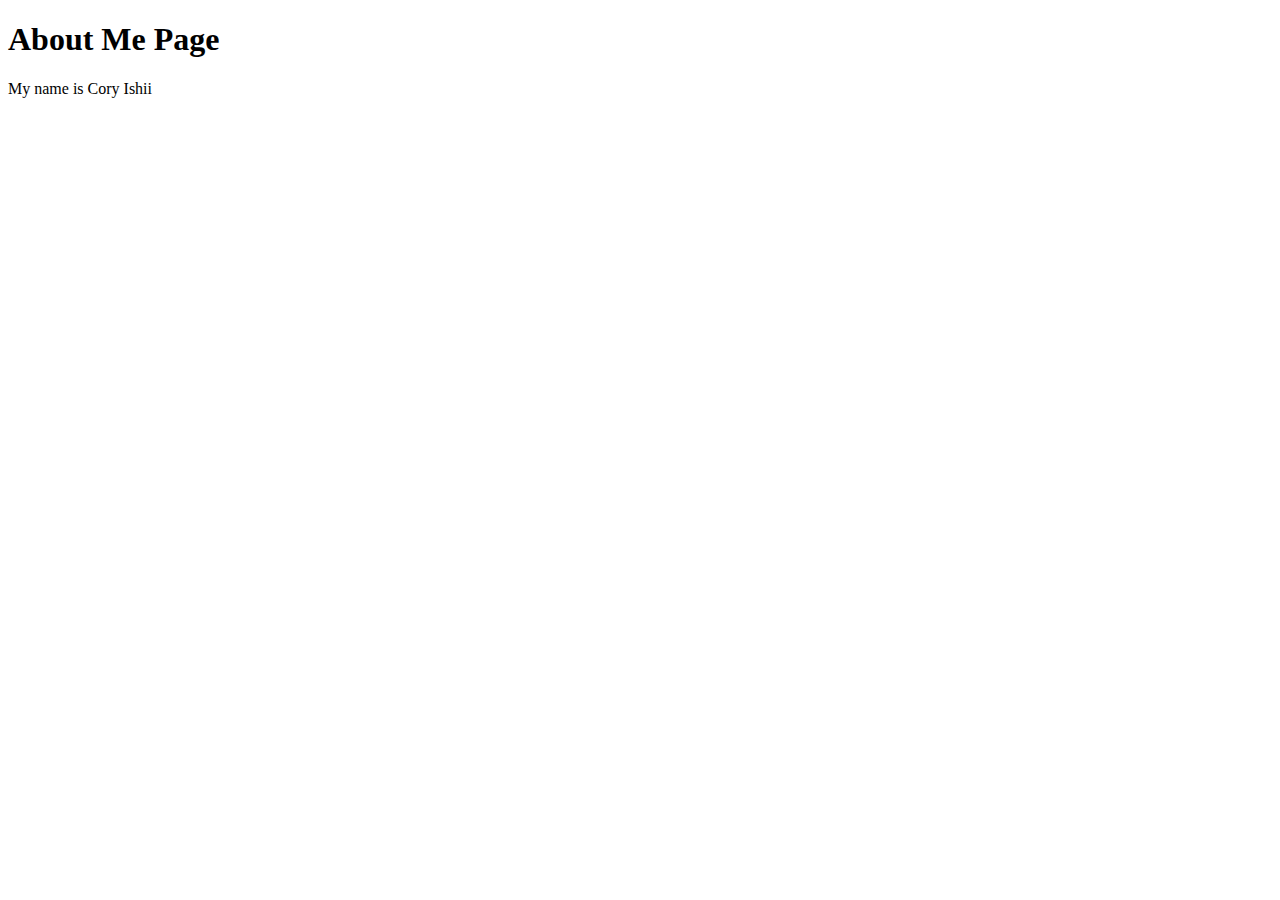
==== ishii.cory/profile.html @ 5aa27e73 "Created an About Me page and CSS file" ====
<!DOCTYPE html>
<html lang="en">
<head>
	<meta charset="UTF-8">
	<meta name="viewport" content="width=device-width, initial-scale=1.0">
	<title>About Me</title>
</head>
<body>
	<div class="about-section"></div>
	<h1>About Me Page</h1>
	<p>My name is Cory Ishii</p>
	

</body>
</html>
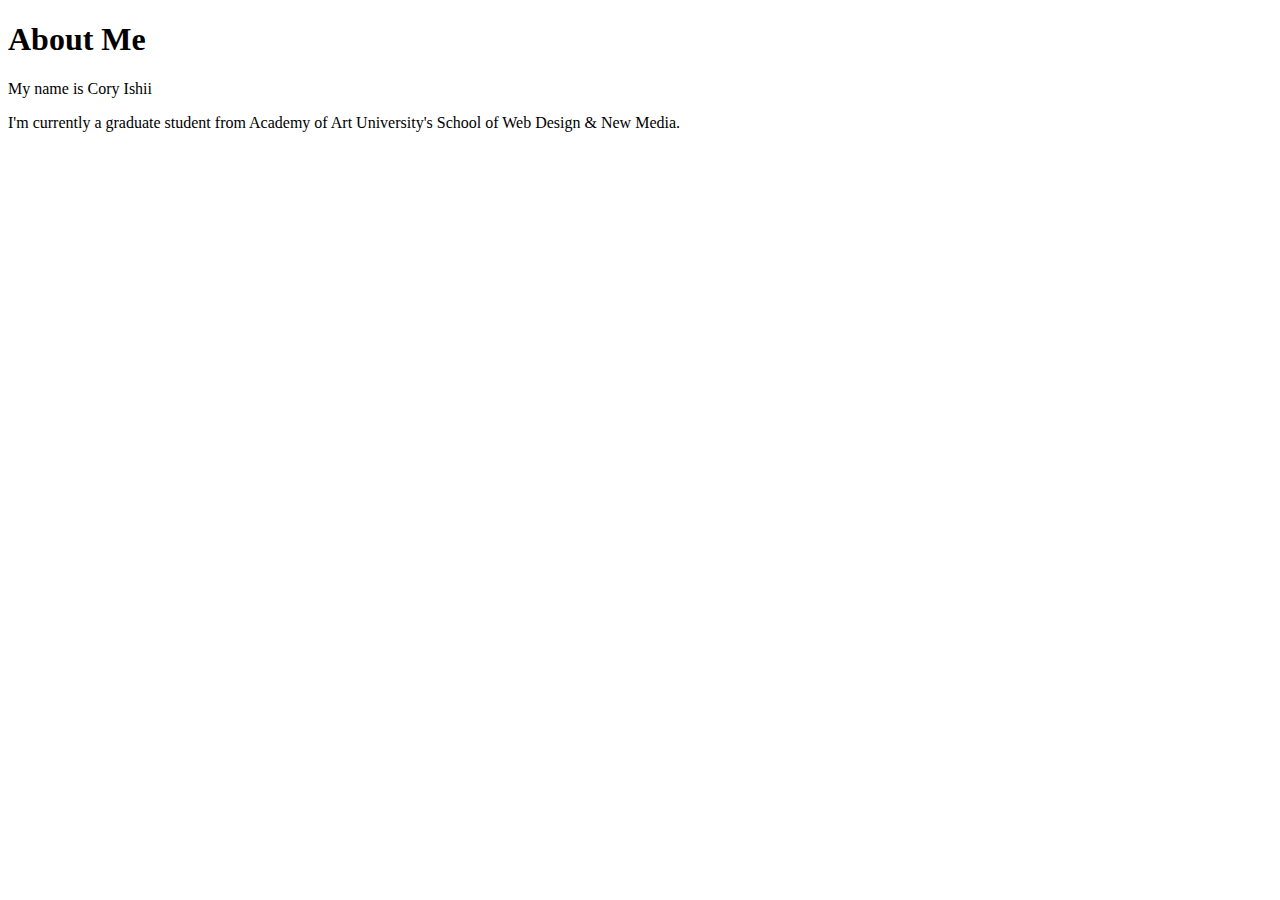
==== commit 82757eb9: "added a file for css" ====
--- a/ishii.cory/profile.html
+++ b/ishii.cory/profile.html
@@ -3,13 +3,17 @@
 <head>
 	<meta charset="UTF-8">
 	<meta name="viewport" content="width=device-width, initial-scale=1.0">
+	<base href="http://www.corytishii.com/aau/wnm617/ishii.cory">
+	<link rel="stylesheet" href="css/style.css">
 	<title>About Me</title>
 </head>
 <body>
-	<div class="about-section"></div>
-	<h1>About Me Page</h1>
+	<div class="about-section">
+	<h1>About Me</h1>
 	<p>My name is Cory Ishii</p>
-	
+	<p>I'm currently a graduate student from Academy of Art University's School of Web Design & New Media.</p>
+	</div>
+
 
 </body>
 </html>--- a/ishii.cory/css/style.css
+++ b/ishii.cory/css/style.css
@@ -0,0 +1,45 @@
+
+body {
+  font-family: Arial, Helvetica, sans-serif;
+  margin: 0;
+  background-color: lightblue;
+ 
+}
+
+h1 {
+  color: black;
+  text-align: 
+}
+
+box-sizing: border-box;
+
+:root {
+    --header-height: 3em;
+
+    --color-neutral: #440808; 
+    --color-neutral-dark: #F08080; 
+    --color-neutral-medium: #F08080;
+    --color-neutral-light: #FAD1D1;
+
+    --color-main-light:lightcoral;
+    --color-main-medium:coral;
+    --color-main-dark:salmon;
+
+    --color-alt-light:brown;
+    --color-alt-medium:indianred;
+    --color-alt-dark:darkred;
+
+    --color-black:#000;
+    --color-white:#fff;
+
+    --color-warning: #ffc21a;
+    --color-error: #ff5833;
+    --color-confirm: #1acb4a;
+    
+    --header-height:3rem;
+    --spacing:1rem;
+
+    --font-serif: Futura, "Freight Pro", Span, serif;;
+    --font-sans: Open Sans, Arial, Soleil, sans-serif;;
+
+}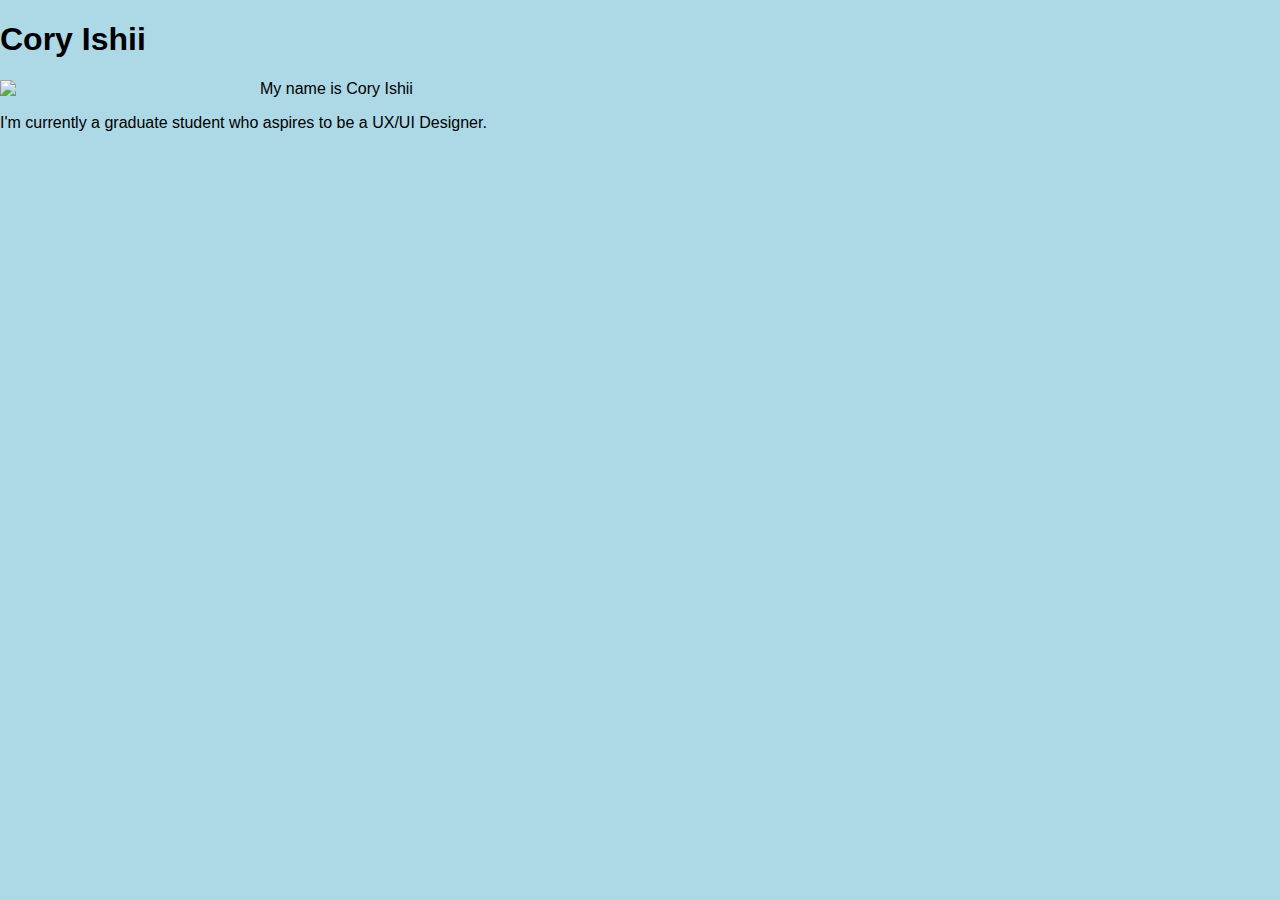
==== commit c1219583: "Added to html document. CSS file is not working. But works if I put it into the html document." ====
--- a/ishii.cory/profile.html
+++ b/ishii.cory/profile.html
@@ -1,19 +1,289 @@
 <!DOCTYPE html>
 <html lang="en">
 <head>
+
 	<meta charset="UTF-8">
 	<meta name="viewport" content="width=device-width, initial-scale=1.0">
 	<base href="http://www.corytishii.com/aau/wnm617/ishii.cory">
-	<link rel="stylesheet" href="css/style.css">
+    <link rel="stylesheet" type='text/css' media='screen' href="style.css">
+	
+
 	<title>About Me</title>
 </head>
 <body>
 	<div class="about-section">
-	<h1>About Me</h1>
+	<h1>Cory Ishii</h1>
+    <img src="profile.jpg" width="250" height="auto">
 	<p>My name is Cory Ishii</p>
-	<p>I'm currently a graduate student from Academy of Art University's School of Web Design & New Media.</p>
+	<p>I'm currently a graduate student who aspires to be a UX/UI Designer.</p>
 	</div>
 
+<style>
+	body {
+  font-family: Arial, Helvetica, sans-serif;
+  margin: 0;
+  background-color: lightblue;
+ 
+}
+
+
+h1 {
+  color: black;
+  text-align: 
+}
+
+box-sizing: border-box;
+
+:root {
+    --header-height: 3em;
+
+    --color-neutral: #440808; 
+    --color-neutral-dark: #F08080; 
+    --color-neutral-medium: #F08080;
+    --color-neutral-light: #FAD1D1;
+
+    --color-main-light:lightcoral;
+    --color-main-medium:coral;
+    --color-main-dark:salmon;
+
+    --color-alt-light:brown;
+    --color-alt-medium:indianred;
+    --color-alt-dark:darkred;
+
+    --color-black:#000;
+    --color-white:#fff;
+
+    --color-warning: #ffc21a;
+    --color-error: #ff5833;
+    --color-confirm: #1acb4a;
+    
+    --header-height:3rem;
+    --spacing:1rem;
+
+    --font-serif: Futura, "Freight Pro", Span, serif;;
+    --font-sans: Open Sans, Arial, Soleil, sans-serif;;
+
+}
+
+img {
+    float: left;
+    margin-right: 10px;
+}
+
+</style>
 
 </body>
-</html>+</html>
+
+<!--!>
+<!DOCTYPE html>
+<html lang="en">
+<head>
+    <meta charset="UTF-8">
+    <meta http-equiv="X-UA-Compatible" content="IE=edge">
+    <meta name="viewport" content="width=device-width, initial-scale=1.0">
+    <title>PA | Portfolio </title>
+    <link rel="stylesheet" type="text/css" href="index.css">
+    <link rel="preconnect" href="https://fonts.googleapis.com">
+    <link rel="preconnect" href="https://fonts.gstatic.com" crossorigin>
+    <link href="https://fonts.googleapis.com/css2?family=Roboto:wght@300;400;500&display=swap" rel="stylesheet">
+</head>
+<body>
+    <nav>
+        <h1>Peter Alexander</h1>
+       <div>
+           <a href="#about">About Me</a>
+           <a href="#projects">Some Projects</a>
+           <a href="#contact">Contact Me</a>
+       </div> 
+    </nav>
+    <main>
+        <div id="banner">
+            <p>banner message</p>
+        </div>
+<div id="layout">
+<div class="row">
+
+    <h2>About Me</h2>
+    <div class="content">"But I must explain to you how all this mistaken idea of denouncing pleasure and praising pain was born and I will give you a complete account of the system, and expound the actual teachings of the great explorer of the truth, the master-builder of human happiness. No one rejects, dislikes, or avoids pleasure itself, because it is pleasure, but because those who do not know how to pursue pleasure rationally encounter consequences that are extremely painful. Nor again is there anyone who loves or pursues or desires to obtain pain of itself, because it is pain, but because occasionally circumstances occur in which toil and pain can procure him some great pleasure. To take a trivial example, which of us ever undertakes laborious physical exercise, except to obtain some advantage from it? But who has any right to find fault with a man who chooses to enjoy a pleasure that has no annoying consequences, or one who avoids a pain that produces no resultant pleasure?"</div>
+
+
+</div>
+
+<div class="row">
+
+    <h2>Projects</h2>
+    <div class="project-col">
+        <div class="project-row">
+            <a href='https://www.thoughtmuseum.com' class="project large project1">
+                    <p>Thoughtmuseum</p>
+            </a>
+        </div>
+        <div class="project-row">
+            <a href='#' class="project project2">
+                <p>Thoughtmuseum</p>
+            </a>
+            <a href='#' class="project project3">
+                <p>Thoughtmuseum</p>
+            </a>
+
+        </div>
+        <div class="project-row">
+            <a href="#" class="project project4">
+                <p>Thoughtmuseum</p>
+            </a>
+            <a href="#" class="project project5">
+                <p>Thoughtmuseum</p>
+            </a>
+
+        </div>
+        
+    </div>
+
+
+
+</div>
+
+
+
+
+
+
+
+
+
+
+
+
+</div>
+    </main>
+
+<style>
+*{
+    margin:0;
+    box-sizing: border-box; 
+    /* border: 1px solid green;    */
+    font-family: 'Roboto', sans-serif;
+}
+
+body {
+    background: #ddd;
+    font-family:Verdana, Geneva, Tahoma, sans-serif;
+} 
+
+nav {
+    display: flex;
+    width: 100%;
+    padding: 1rem;
+    justify-content: space-between;
+    background: #444;
+    color: #ddd;
+    align-items: center;
+}
+
+nav a{
+    padding: .25rem .5rem;
+    margin-left: 1rem;
+    background: #ddd;
+    color: #444;
+    text-decoration: none;
+    }
+
+nav a:hover{
+    background: #bbb;
+}
+
+#banner{
+    background: #888;
+    display: flex;
+    justify-content: flex-end;
+    align-items: flex-end;
+    padding: 1rem;
+    min-height: 10rem;
+    width: 100%;
+}
+
+#banner p{
+    background: #444;
+    color: #ddd;
+    padding: 1rem;
+}
+
+#layout {
+    width: 100%;
+    padding: 1rem;
+}
+
+.row {
+    display: flex;
+    width: 100%;
+    margin-bottom: 1rem;
+}
+
+.row h2 {
+    width: 20vw;
+    min-width: 20vw;
+    text-align: right;
+    color: #20c;
+    border-right: 3px solid #20c;
+    padding: 0 1rem;
+    letter-spacing: .2em;
+    }
+
+.content {
+    flex: 1;
+    padding: 0 1rem;
+    line-height: 2em;
+}
+
+
+.project-row {
+    display: flex;
+    width: 100%;
+    margin-bottom: 1rem;
+}
+.project-row:last-child{
+    margin-bottom: 0;
+}
+.project-col{
+   width: 100%;
+}
+
+
+
+.project{
+    border: 3px solid #20c;
+    min-height: 20vw;
+    margin-left: 1rem; 
+    display: flex;
+    justify-content: flex-start;
+    align-items: flex-end;
+    flex: 1;
+    background-position: center center;
+    background-size: cover;
+    backdrop-filter: grayscale(20%);
+}
+.project1{background-image: url('http://placekitten.com/1600/900')}
+
+.project:hover{
+    backdrop-filter: grayscale(0%);
+}
+.project p{
+    background: #20c;
+    padding: 1rem;
+    margin-bottom: 1rem;
+    color: #fff;
+}
+
+.large{
+    min-height: 40vw;
+    margin-top: 0;
+}
+    
+</style>
+
+</body>
+</html>
+
+
+
--- a/ishii.cory/style.css
+++ b/ishii.cory/style.css
@@ -0,0 +1,45 @@
+
+body {
+  font-family: Arial, Helvetica, sans-serif;
+  margin: 0;
+  background-color: lightblue;
+ 
+}
+
+h1 {
+  color: black;
+  text-align: 
+}
+
+box-sizing: border-box;
+
+:root {
+    --header-height: 3em;
+
+    --color-neutral: #440808; 
+    --color-neutral-dark: #F08080; 
+    --color-neutral-medium: #F08080;
+    --color-neutral-light: #FAD1D1;
+
+    --color-main-light:lightcoral;
+    --color-main-medium:coral;
+    --color-main-dark:salmon;
+
+    --color-alt-light:brown;
+    --color-alt-medium:indianred;
+    --color-alt-dark:darkred;
+
+    --color-black:#000;
+    --color-white:#fff;
+
+    --color-warning: #ffc21a;
+    --color-error: #ff5833;
+    --color-confirm: #1acb4a;
+    
+    --header-height:3rem;
+    --spacing:1rem;
+
+    --font-serif: Futura, "Freight Pro", Span, serif;;
+    --font-sans: Open Sans, Arial, Soleil, sans-serif;;
+
+}--- a/ishii.cory/index.css
+++ b/ishii.cory/index.css
@@ -0,0 +1,120 @@
+*{
+    margin:0;
+    box-sizing: border-box; 
+    /* border: 1px solid green;    */
+    font-family: 'Roboto', sans-serif;
+}
+
+body {
+    background: #ddd;
+    font-family:Verdana, Geneva, Tahoma, sans-serif;
+} 
+
+nav {
+    display: flex;
+    width: 100%;
+    padding: 1rem;
+    justify-content: space-between;
+    background: #444;
+    color: #ddd;
+    align-items: center;
+}
+
+nav a{
+    padding: .25rem .5rem;
+    margin-left: 1rem;
+    background: #ddd;
+    color: #444;
+    text-decoration: none;
+    }
+
+nav a:hover{
+    background: #bbb;
+}
+
+#banner{
+    background: #888;
+    display: flex;
+    justify-content: flex-end;
+    align-items: flex-end;
+    padding: 1rem;
+    min-height: 10rem;
+    width: 100%;
+}
+
+#banner p{
+    background: #444;
+    color: #ddd;
+    padding: 1rem;
+}
+
+#layout {
+    width: 100%;
+    padding: 1rem;
+}
+
+.row {
+    display: flex;
+    width: 100%;
+    margin-bottom: 1rem;
+}
+
+.row h2 {
+    width: 20vw;
+    min-width: 20vw;
+    text-align: right;
+    color: #20c;
+    border-right: 3px solid #20c;
+    padding: 0 1rem;
+    letter-spacing: .2em;
+    }
+
+.content {
+    flex: 1;
+    padding: 0 1rem;
+    line-height: 2em;
+}
+
+
+.project-row {
+    display: flex;
+    width: 100%;
+    margin-bottom: 1rem;
+}
+.project-row:last-child{
+    margin-bottom: 0;
+}
+.project-col{
+   width: 100%;
+}
+
+
+
+.project{
+    border: 3px solid #20c;
+    min-height: 20vw;
+    margin-left: 1rem; 
+    display: flex;
+    justify-content: flex-start;
+    align-items: flex-end;
+    flex: 1;
+    background-position: center center;
+    background-size: cover;
+    backdrop-filter: grayscale(20%);
+}
+.project1{background-image: url('http://placekitten.com/1600/900')}
+
+.project:hover{
+    backdrop-filter: grayscale(0%);
+}
+.project p{
+    background: #20c;
+    padding: 1rem;
+    margin-bottom: 1rem;
+    color: #fff;
+}
+
+.large{
+    min-height: 40vw;
+    margin-top: 0;
+}
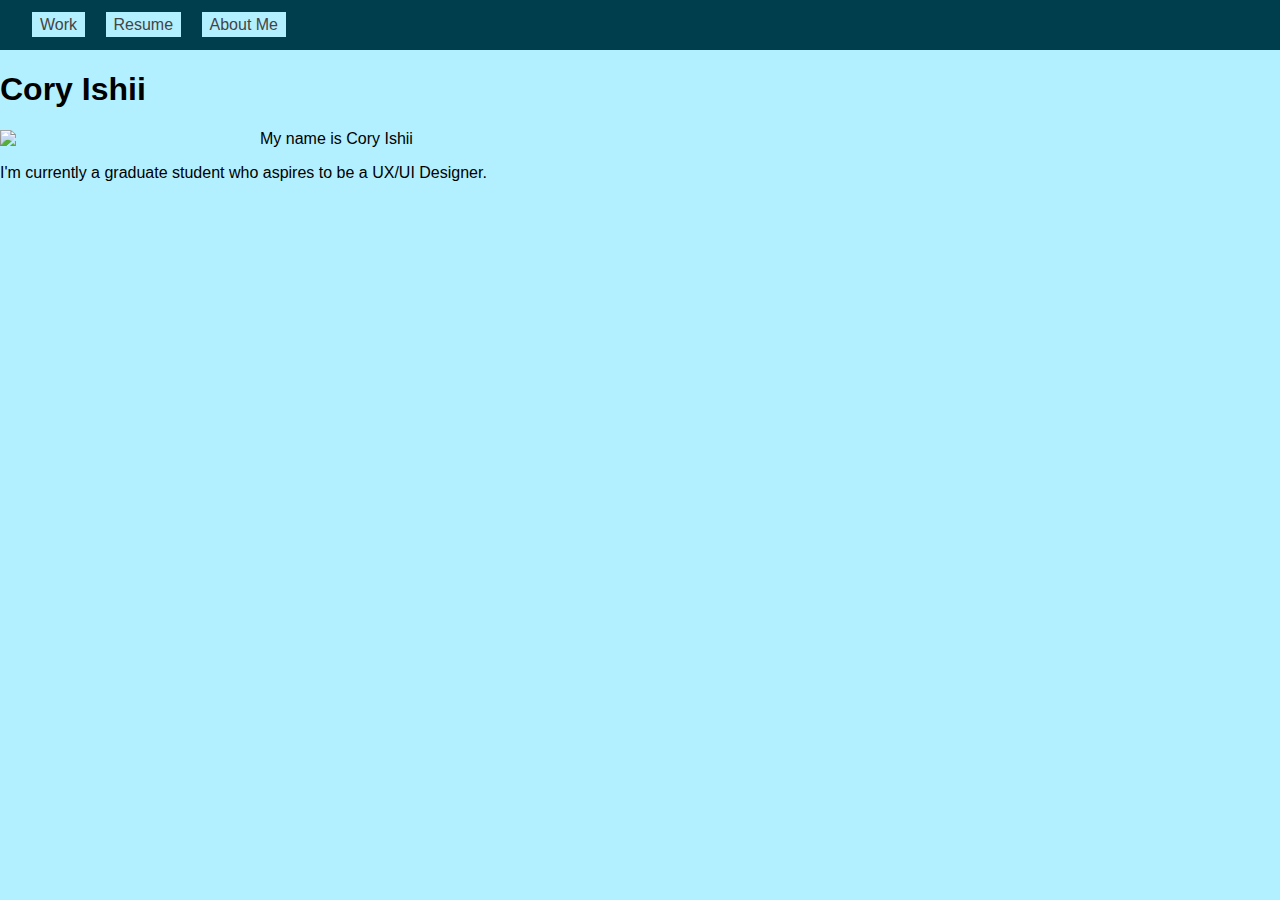
==== commit ac9b63d7: "updated html document. CSS still not working." ====
--- a/ishii.cory/profile.html
+++ b/ishii.cory/profile.html
@@ -4,8 +4,17 @@
 
 	<meta charset="UTF-8">
 	<meta name="viewport" content="width=device-width, initial-scale=1.0">
+    <base href="http://www.corytishii.com/aau/wnm617/">
 	<base href="http://www.corytishii.com/aau/wnm617/ishii.cory">
     <link rel="stylesheet" type='text/css' media='screen' href="style.css">
+    <header class="navbar"></header>
+     <nav>
+       <div>
+           <a href="#about">Work</a>
+           <a href="#projects">Resume</a>
+           <a href="#contact">About Me</a>
+       </div> 
+    </nav>
 	
 
 	<title>About Me</title>
@@ -22,10 +31,41 @@
 	body {
   font-family: Arial, Helvetica, sans-serif;
   margin: 0;
-  background-color: lightblue;
+  background-color: #b3f0ff;
  
 }
 
+nav {
+    display: flex;
+    width: 100%;
+    padding: 1rem;
+    justify-content: space-between;
+    background: #003d4d; 
+    color: #ddd;
+    align-items: center;
+}
+
+nav a{
+    padding: .25rem .5rem;
+    margin-left: 1rem;
+    background: #b3f0ff;
+    color: #444;
+    text-decoration: none;
+    }
+
+nav a:hover{
+    background: #007a99;
+}
+
+#banner{
+    background: #888;
+    display: flex;
+    justify-content: flex-end;
+    align-items: flex-end;
+    padding: 1rem;
+    min-height: 10rem;
+    width: 100%;
+}
 
 h1 {
   color: black;
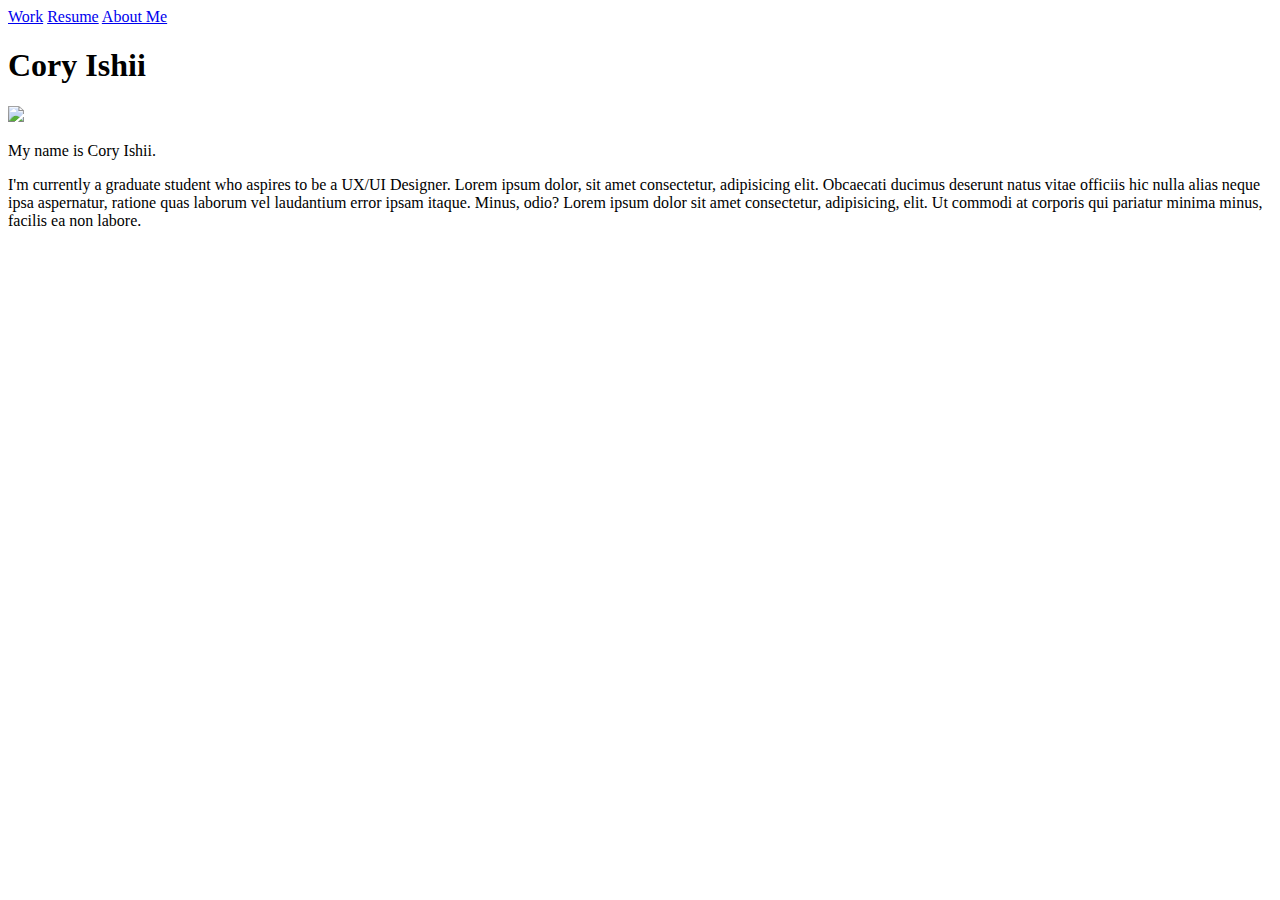
==== commit 9b477dd3: "Final updates before submission." ====
--- a/ishii.cory/profile.html
+++ b/ishii.cory/profile.html
@@ -4,9 +4,9 @@
 
 	<meta charset="UTF-8">
 	<meta name="viewport" content="width=device-width, initial-scale=1.0">
-    <base href="http://www.corytishii.com/aau/wnm617/">
-	<base href="http://www.corytishii.com/aau/wnm617/ishii.cory">
-    <link rel="stylesheet" type='text/css' media='screen' href="style.css">
+	<base href="http://www.corytishii.com/aau/wnm617/ishii.cory/">
+    <link rel="stylesheet" type='text/css' href="css/style.css">
+   
     <header class="navbar"></header>
      <nav>
        <div>
@@ -21,309 +21,21 @@
 </head>
 <body>
 	<div class="about-section">
-	<h1>Cory Ishii</h1>
-    <img src="profile.jpg" width="250" height="auto">
-	<p>My name is Cory Ishii</p>
-	<p>I'm currently a graduate student who aspires to be a UX/UI Designer.</p>
+    <div class="about-text">
+    <div class="center">  
+        <h1>Cory Ishii</h1>
+        <img src="image/profile.jpg" width="250" height="auto"></div>  
+    <div>
+	<p>My name is Cory Ishii.</p>
+	<p>I'm currently a graduate student who aspires to be a UX/UI Designer. Lorem ipsum dolor, sit amet consectetur, adipisicing elit. Obcaecati ducimus deserunt natus vitae officiis hic nulla alias neque ipsa aspernatur, ratione quas laborum vel laudantium error ipsam itaque. Minus, odio? Lorem ipsum dolor sit amet consectetur, adipisicing, elit. Ut commodi at corporis qui pariatur minima minus, facilis ea non labore.</p></div>
 	</div>
-
-<style>
-	body {
-  font-family: Arial, Helvetica, sans-serif;
-  margin: 0;
-  background-color: #b3f0ff;
- 
-}
-
-nav {
-    display: flex;
-    width: 100%;
-    padding: 1rem;
-    justify-content: space-between;
-    background: #003d4d; 
-    color: #ddd;
-    align-items: center;
-}
-
-nav a{
-    padding: .25rem .5rem;
-    margin-left: 1rem;
-    background: #b3f0ff;
-    color: #444;
-    text-decoration: none;
-    }
-
-nav a:hover{
-    background: #007a99;
-}
-
-#banner{
-    background: #888;
-    display: flex;
-    justify-content: flex-end;
-    align-items: flex-end;
-    padding: 1rem;
-    min-height: 10rem;
-    width: 100%;
-}
-
-h1 {
-  color: black;
-  text-align: 
-}
-
-box-sizing: border-box;
-
-:root {
-    --header-height: 3em;
-
-    --color-neutral: #440808; 
-    --color-neutral-dark: #F08080; 
-    --color-neutral-medium: #F08080;
-    --color-neutral-light: #FAD1D1;
-
-    --color-main-light:lightcoral;
-    --color-main-medium:coral;
-    --color-main-dark:salmon;
-
-    --color-alt-light:brown;
-    --color-alt-medium:indianred;
-    --color-alt-dark:darkred;
-
-    --color-black:#000;
-    --color-white:#fff;
-
-    --color-warning: #ffc21a;
-    --color-error: #ff5833;
-    --color-confirm: #1acb4a;
-    
-    --header-height:3rem;
-    --spacing:1rem;
-
-    --font-serif: Futura, "Freight Pro", Span, serif;;
-    --font-sans: Open Sans, Arial, Soleil, sans-serif;;
-
-}
-
-img {
-    float: left;
-    margin-right: 10px;
-}
-
-</style>
+</div>
 
 </body>
 </html>
-
-<!--!>
-<!DOCTYPE html>
-<html lang="en">
-<head>
-    <meta charset="UTF-8">
-    <meta http-equiv="X-UA-Compatible" content="IE=edge">
-    <meta name="viewport" content="width=device-width, initial-scale=1.0">
-    <title>PA | Portfolio </title>
-    <link rel="stylesheet" type="text/css" href="index.css">
-    <link rel="preconnect" href="https://fonts.googleapis.com">
-    <link rel="preconnect" href="https://fonts.gstatic.com" crossorigin>
-    <link href="https://fonts.googleapis.com/css2?family=Roboto:wght@300;400;500&display=swap" rel="stylesheet">
-</head>
-<body>
-    <nav>
-        <h1>Peter Alexander</h1>
-       <div>
-           <a href="#about">About Me</a>
-           <a href="#projects">Some Projects</a>
-           <a href="#contact">Contact Me</a>
-       </div> 
-    </nav>
-    <main>
-        <div id="banner">
-            <p>banner message</p>
-        </div>
-<div id="layout">
-<div class="row">
-
-    <h2>About Me</h2>
-    <div class="content">"But I must explain to you how all this mistaken idea of denouncing pleasure and praising pain was born and I will give you a complete account of the system, and expound the actual teachings of the great explorer of the truth, the master-builder of human happiness. No one rejects, dislikes, or avoids pleasure itself, because it is pleasure, but because those who do not know how to pursue pleasure rationally encounter consequences that are extremely painful. Nor again is there anyone who loves or pursues or desires to obtain pain of itself, because it is pain, but because occasionally circumstances occur in which toil and pain can procure him some great pleasure. To take a trivial example, which of us ever undertakes laborious physical exercise, except to obtain some advantage from it? But who has any right to find fault with a man who chooses to enjoy a pleasure that has no annoying consequences, or one who avoids a pain that produces no resultant pleasure?"</div>
-
-
-</div>
-
-<div class="row">
-
-    <h2>Projects</h2>
-    <div class="project-col">
-        <div class="project-row">
-            <a href='https://www.thoughtmuseum.com' class="project large project1">
-                    <p>Thoughtmuseum</p>
-            </a>
-        </div>
-        <div class="project-row">
-            <a href='#' class="project project2">
-                <p>Thoughtmuseum</p>
-            </a>
-            <a href='#' class="project project3">
-                <p>Thoughtmuseum</p>
-            </a>
-
-        </div>
-        <div class="project-row">
-            <a href="#" class="project project4">
-                <p>Thoughtmuseum</p>
-            </a>
-            <a href="#" class="project project5">
-                <p>Thoughtmuseum</p>
-            </a>
-
-        </div>
-        
-    </div>
-
-
-
-</div>
 
 
 
 
 
 
-
-
-
-
-
-
-</div>
-    </main>
-
-<style>
-*{
-    margin:0;
-    box-sizing: border-box; 
-    /* border: 1px solid green;    */
-    font-family: 'Roboto', sans-serif;
-}
-
-body {
-    background: #ddd;
-    font-family:Verdana, Geneva, Tahoma, sans-serif;
-} 
-
-nav {
-    display: flex;
-    width: 100%;
-    padding: 1rem;
-    justify-content: space-between;
-    background: #444;
-    color: #ddd;
-    align-items: center;
-}
-
-nav a{
-    padding: .25rem .5rem;
-    margin-left: 1rem;
-    background: #ddd;
-    color: #444;
-    text-decoration: none;
-    }
-
-nav a:hover{
-    background: #bbb;
-}
-
-#banner{
-    background: #888;
-    display: flex;
-    justify-content: flex-end;
-    align-items: flex-end;
-    padding: 1rem;
-    min-height: 10rem;
-    width: 100%;
-}
-
-#banner p{
-    background: #444;
-    color: #ddd;
-    padding: 1rem;
-}
-
-#layout {
-    width: 100%;
-    padding: 1rem;
-}
-
-.row {
-    display: flex;
-    width: 100%;
-    margin-bottom: 1rem;
-}
-
-.row h2 {
-    width: 20vw;
-    min-width: 20vw;
-    text-align: right;
-    color: #20c;
-    border-right: 3px solid #20c;
-    padding: 0 1rem;
-    letter-spacing: .2em;
-    }
-
-.content {
-    flex: 1;
-    padding: 0 1rem;
-    line-height: 2em;
-}
-
-
-.project-row {
-    display: flex;
-    width: 100%;
-    margin-bottom: 1rem;
-}
-.project-row:last-child{
-    margin-bottom: 0;
-}
-.project-col{
-   width: 100%;
-}
-
-
-
-.project{
-    border: 3px solid #20c;
-    min-height: 20vw;
-    margin-left: 1rem; 
-    display: flex;
-    justify-content: flex-start;
-    align-items: flex-end;
-    flex: 1;
-    background-position: center center;
-    background-size: cover;
-    backdrop-filter: grayscale(20%);
-}
-.project1{background-image: url('http://placekitten.com/1600/900')}
-
-.project:hover{
-    backdrop-filter: grayscale(0%);
-}
-.project p{
-    background: #20c;
-    padding: 1rem;
-    margin-bottom: 1rem;
-    color: #fff;
-}
-
-.large{
-    min-height: 40vw;
-    margin-top: 0;
-}
-    
-</style>
-
-</body>
-</html>
-
-
-
--- a/ishii.cory/css/style.css
+++ b/ishii.cory/css/style.css
@@ -0,0 +1,102 @@
+*{
+    margin: 0;
+    box-sizing: border-box;
+}
+body {
+  font-family: Arial, Helvetica, sans-serif;
+  margin: 0;
+  background-color: lightblue;
+ 
+}
+
+nav {
+    display: flex;
+    width: 100%;
+    padding: 0rem;
+    height: 2rem;
+    justify-content: space-between;
+    background: #003d4d; 
+    color: #ddd;
+    align-items: center;
+}
+
+nav a{
+    padding: .0rem 1rem;
+    height: 100%;
+    margin-left: 0rem;
+    background: none;
+    color: #b3f0ff;
+    text-decoration: none;
+    }
+
+nav a:hover{
+    color: #fff;
+}
+
+#banner{
+    background: #888;
+    display: flex;
+    justify-content: flex-end;
+    align-items: flex-end;
+    padding: 1rem;
+    min-height: 10rem;
+    width: 100%;
+}
+
+
+h1 {
+  color: black;
+  text-align: 
+
+}
+
+.about-text {
+    display: flex;
+    align-items: center;
+    justify-content: space-evenly;
+    width: 100%;
+    padding: 2rem;
+}
+
+.center {
+    text-align: center;
+}
+
+
+
+/*:root {
+    --header-height: 3em;
+
+    --color-neutral: #440808; 
+    --color-neutral-dark: #F08080; 
+    --color-neutral-medium: #F08080;
+    --color-neutral-light: #FAD1D1;
+
+    --color-main-light:lightcoral;
+    --color-main-medium:coral;
+    --color-main-dark:salmon;
+
+    --color-alt-light:brown;
+    --color-alt-medium:indianred;
+    --color-alt-dark:darkred;
+
+    --color-black:#000;
+    --color-white:#fff;
+
+    --color-warning: #ffc21a;
+    --color-error: #ff5833;
+    --color-confirm: #1acb4a;
+    
+    --header-height:3rem;
+    --spacing:1rem;
+
+    --font-serif: Futura, "Freight Pro", Span, serif;;
+    --font-sans: Open Sans, Arial, Soleil, sans-serif;;
+
+}*/
+
+img {
+    float: left;
+    margin-right: 10px;
+}
+
